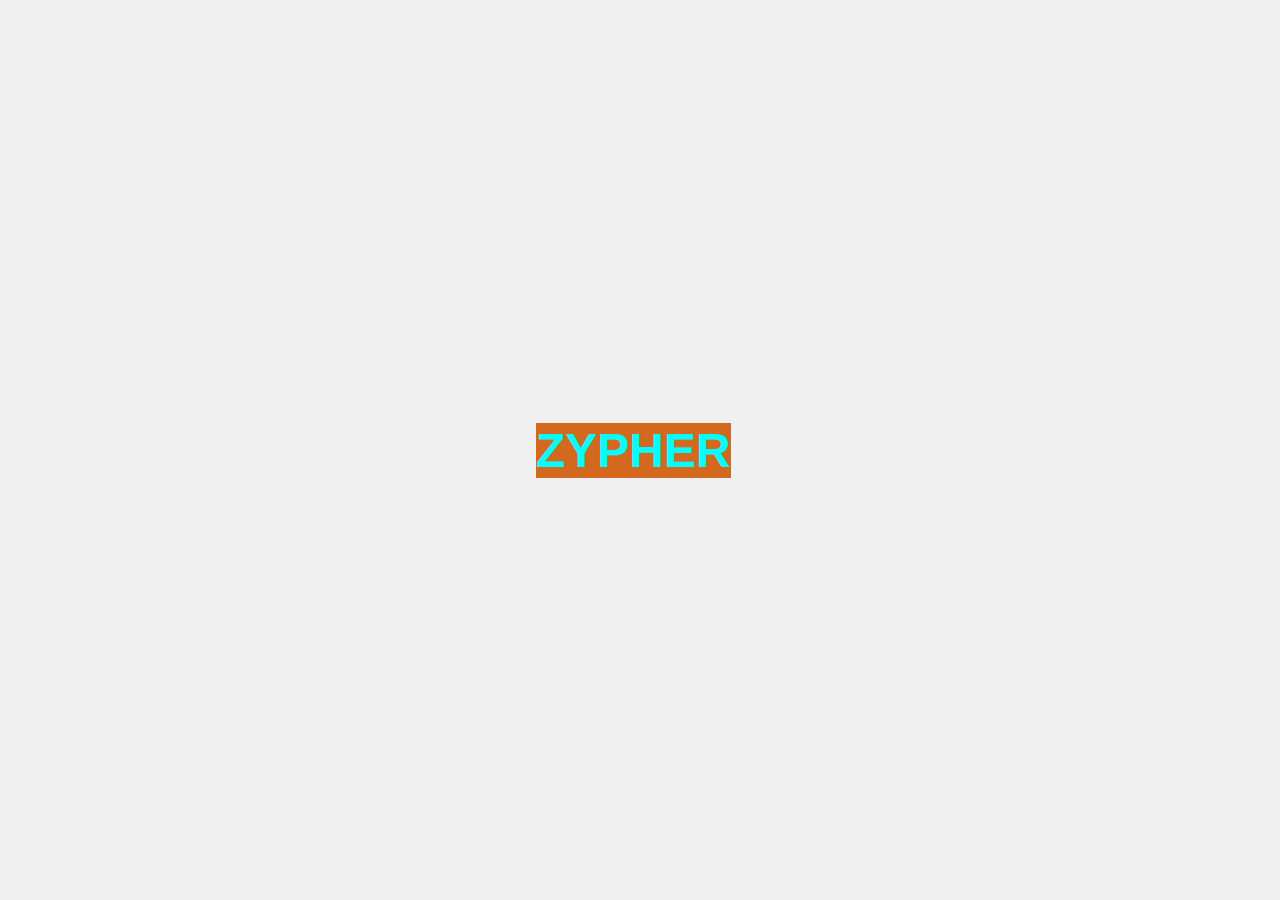
==== BUDGET TRACKER/DD.html @ e442e214 "Add files via upload" ====
<!DOCTYPE html>
<html lang="en">
<head>
  <meta charset="UTF-8">
  <meta name="viewport" content="width=device-width, initial-scale=1.0">
  <title>BUDGET TRACKER</title>
  <link rel="stylesheet" href="DD.css">
  <link rel="icon" href="logo.jpg" type="logo/x-icon">
  <style>
    /* Add some basic styling to the loading screen */
    #loading-screen {
      position: fixed;
      top: 0;
      left: 0;
      width: 100%;
      height: 100vh;
      background-color: #f0f0f0;
      display: flex;
      justify-content: center;
      align-items: center;
      font-size: 48px;
      font-weight: bold;
      color: #333;
    }
  </style>
</head>
<body style="background-image:url(bg.webp);">
    <div id="loading-screen">
        <span style="color: cyan;background-color: chocolate;">ZYPHER</span>&nbsp;
        <div class="loader"></div>
      </div>
    
      <script>
        setTimeout(function() {
          document.getElementById("loading-screen").style.display = "none";
        }, 2000);
      </script>
      <!--MAIN VISUAL-->
    <header>
        <h1>Budget Tracker</h1>
        <blockquote style="color:violet;">~ A budget tells us what we can't afford, but it doesn't keep us from buying it.</blockquote>
    </header>
    
    <section class="budget-form">
        <h2>Add Expense</h2>
        <form id="expenseForm">
            <label for="date">Date:</label>
            <input type="date" id="date" required>
            
            <label for="category">Category:</label>
            <select id="category">
                <option value="food">Food</option>
                <option value="transport">Transport</option>
                <option value="entertainment">Entertainment</option>
                <option value="utilities">Utilities</option>
                <option value="miscellaneous">Others</option>
            </select>

            <div id="others-input" style="display: none;">
                <label for="others-reason">Reason:</label>
                <input type="text" id="others-reason" placeholder="Enter reason">
            </div><br>
            
            
            <label for="amount">Amount (₹):</label>
            <input type="number" id="amount" placeholder="Enter amount" required>

            <button type="submit">Add Expense</button>
        </form>
    </section>

    <section class="expense-list">
        <h2>Expenses</h2>
        <div id="expenseTable">
            <table>
                <thead>
                    <tr>
                        <th>Date</th>
                        <th>Category</th>
                        <th>Amount</th>
                    </tr>
                </thead>
                <tbody id="expensesBody">
                </tbody>
            </table>
        </div>
    </section>

    <section class="budget-summary">
        <h2>Monthly Summary</h2>
        <div id="summary"></div>
    </section>

    <script src="DD.js"></script>
</body>
</html>
<p style="text-align: center;">&copy;2024 ZYPHER</p>
</body>

</html>
---- BUDGET TRACKER/DD.css ----
body {
    font-family: Arial, sans-serif;
    background-color: #f4f4f9;
    margin: 0;
    padding: 0;
}

header {
    background-color: #1a73e8;
    color: white;
    padding: 20px;
    text-align: center;
}

h1 {
    margin: 0;
}

.budget-form, .expense-list, .budget-summary {
    width: 80%;
    margin: 20px auto;
    background: #fff;
    padding: 20px;
    border-radius: 10px;
    box-shadow: 0 2px 4px rgba(0, 0, 0, 0.1);
}

.budget-form h2, .expense-list h2, .budget-summary h2 {
    margin-bottom: 15px;
}

label {
    display: block;
    margin: 10px 0 5px;
}

input[type="date"], input[type="number"], select {
    width: 100%;
    padding: 8px;
    margin-bottom: 20px;
    border-radius: 5px;
    border: 1px solid #ddd;
}

button {
    padding: 10px 15px;
    background-color: #1a73e8;
    color: white;
    border: none;
    border-radius: 5px;
    cursor: pointer;
}

button:hover {
    background-color: #1669c5;
}

table {
    width: 100%;
    border-collapse: collapse;
    margin-top: 10px;
}

table, th, td {
    border: 1px solid #ddd;
    padding: 10px;
    text-align: left;
}

thead {
    background-color: #1a73e8;
    color: white;
}

tbody tr:nth-child(odd) {
    background-color: #f9f9f9;
}

#summary {
    margin-top: 10px;
    padding: 10px;
    background-color: #f1f1f1;
    border-radius: 5px;
}

#summary .summary-item {
    margin-bottom: 10px;
}
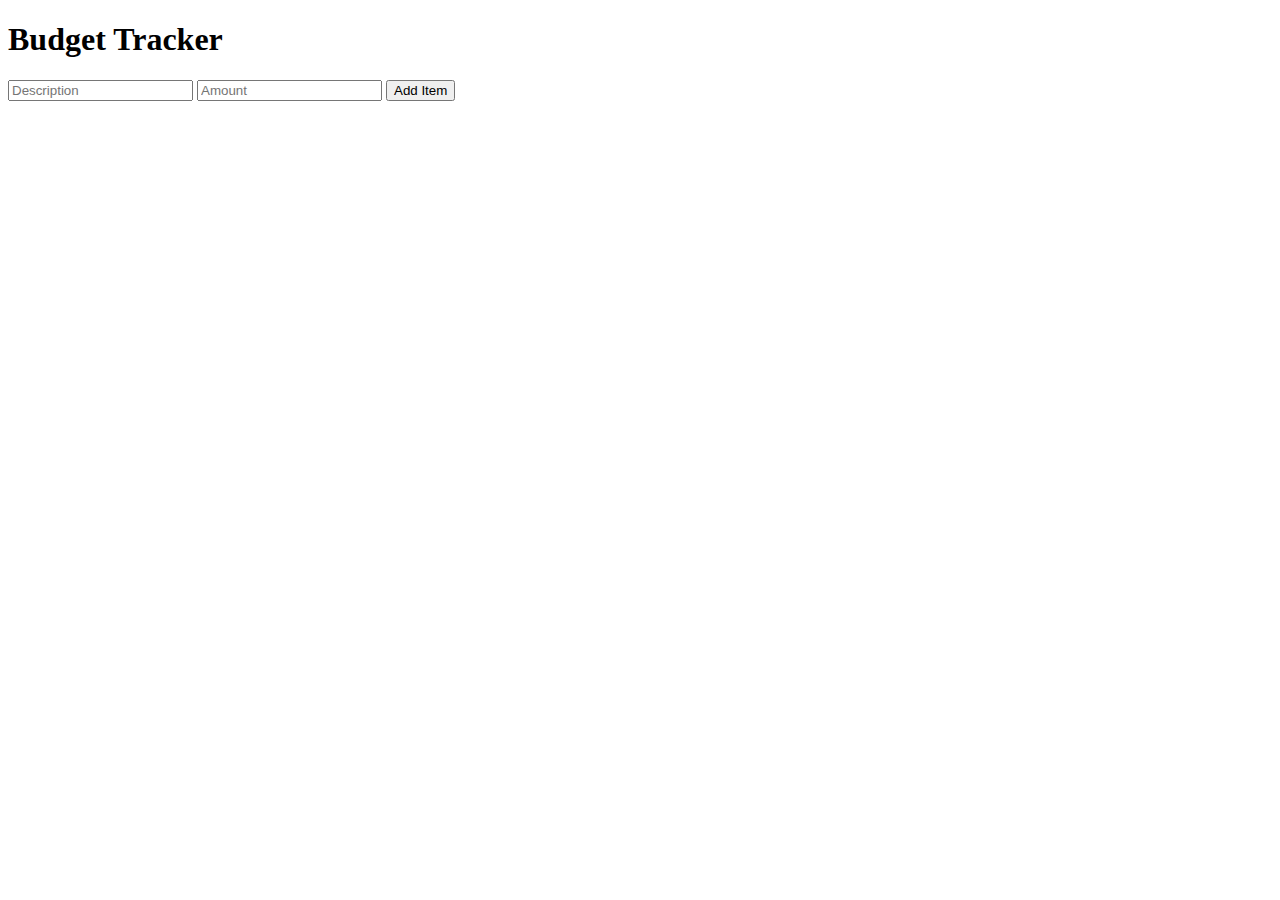
==== commit 3a3e2a22: "Update DD.html" ====
--- a/BUDGET TRACKER/DD.html
+++ b/BUDGET TRACKER/DD.html
@@ -3,98 +3,63 @@
 <head>
   <meta charset="UTF-8">
   <meta name="viewport" content="width=device-width, initial-scale=1.0">
-  <title>BUDGET TRACKER</title>
-  <link rel="stylesheet" href="DD.css">
-  <link rel="icon" href="logo.jpg" type="logo/x-icon">
-  <style>
-    /* Add some basic styling to the loading screen */
-    #loading-screen {
-      position: fixed;
-      top: 0;
-      left: 0;
-      width: 100%;
-      height: 100vh;
-      background-color: #f0f0f0;
-      display: flex;
-      justify-content: center;
-      align-items: center;
-      font-size: 48px;
-      font-weight: bold;
-      color: #333;
+  <title>Budget Tracker</title>
+</head>
+<body>
+  <h1>Budget Tracker</h1>
+  <form id="budget-form">
+    <input type="text" id="description" placeholder="Description" required>
+    <input type="number" id="amount" placeholder="Amount" required>
+    <button type="submit">Add Item</button>
+  </form>
+  <ul id="budget-list"></ul>
+
+  <script>
+    // Load data when the page loads
+    document.addEventListener('DOMContentLoaded', () => {
+      const budgetData = loadBudgetData();
+      budgetData.forEach(item => {
+        addBudgetItemToUI(item);
+      });
+    });
+
+    // Function to load budget data from localStorage
+    function loadBudgetData() {
+      const data = localStorage.getItem('budgetData');
+      return data ? JSON.parse(data) : [];
     }
-  </style>
-</head>
-<body style="background-image:url(bg.webp);">
-    <div id="loading-screen">
-        <span style="color: cyan;background-color: chocolate;">ZYPHER</span>&nbsp;
-        <div class="loader"></div>
-      </div>
-    
-      <script>
-        setTimeout(function() {
-          document.getElementById("loading-screen").style.display = "none";
-        }, 2000);
-      </script>
-      <!--MAIN VISUAL-->
-    <header>
-        <h1>Budget Tracker</h1>
-        <blockquote style="color:violet;">~ A budget tells us what we can't afford, but it doesn't keep us from buying it.</blockquote>
-    </header>
-    
-    <section class="budget-form">
-        <h2>Add Expense</h2>
-        <form id="expenseForm">
-            <label for="date">Date:</label>
-            <input type="date" id="date" required>
-            
-            <label for="category">Category:</label>
-            <select id="category">
-                <option value="food">Food</option>
-                <option value="transport">Transport</option>
-                <option value="entertainment">Entertainment</option>
-                <option value="utilities">Utilities</option>
-                <option value="miscellaneous">Others</option>
-            </select>
 
-            <div id="others-input" style="display: none;">
-                <label for="others-reason">Reason:</label>
-                <input type="text" id="others-reason" placeholder="Enter reason">
-            </div><br>
-            
-            
-            <label for="amount">Amount (₹):</label>
-            <input type="number" id="amount" placeholder="Enter amount" required>
+    // Function to save budget data to localStorage
+    function saveBudgetData(data) {
+      localStorage.setItem('budgetData', JSON.stringify(data));
+    }
 
-            <button type="submit">Add Expense</button>
-        </form>
-    </section>
+    // Function to add a new budget item
+    function addBudgetItem(description, amount) {
+      const newItem = { description, amount: parseFloat(amount) };
+      const budgetData = loadBudgetData();
+      budgetData.push(newItem);
+      saveBudgetData(budgetData);
+      addBudgetItemToUI(newItem);
+    }
 
-    <section class="expense-list">
-        <h2>Expenses</h2>
-        <div id="expenseTable">
-            <table>
-                <thead>
-                    <tr>
-                        <th>Date</th>
-                        <th>Category</th>
-                        <th>Amount</th>
-                    </tr>
-                </thead>
-                <tbody id="expensesBody">
-                </tbody>
-            </table>
-        </div>
-    </section>
+    // Function to add a budget item to the UI
+    function addBudgetItemToUI(item) {
+      const budgetList = document.getElementById('budget-list');
+      const li = document.createElement('li');
+      li.textContent = `${item.description}: $${item.amount.toFixed(2)}`;
+      budgetList.appendChild(li);
+    }
 
-    <section class="budget-summary">
-        <h2>Monthly Summary</h2>
-        <div id="summary"></div>
-    </section>
-
-    <script src="DD.js"></script>
+    // Handle form submission
+    document.getElementById('budget-form').addEventListener('submit', (e) => {
+      e.preventDefault();
+      const description = document.getElementById('description').value;
+      const amount = document.getElementById('amount').value;
+      addBudgetItem(description, amount);
+      // Clear the form
+      e.target.reset();
+    });
+  </script>
 </body>
 </html>
-<p style="text-align: center;">&copy;2024 ZYPHER</p>
-</body>
-
-</html>
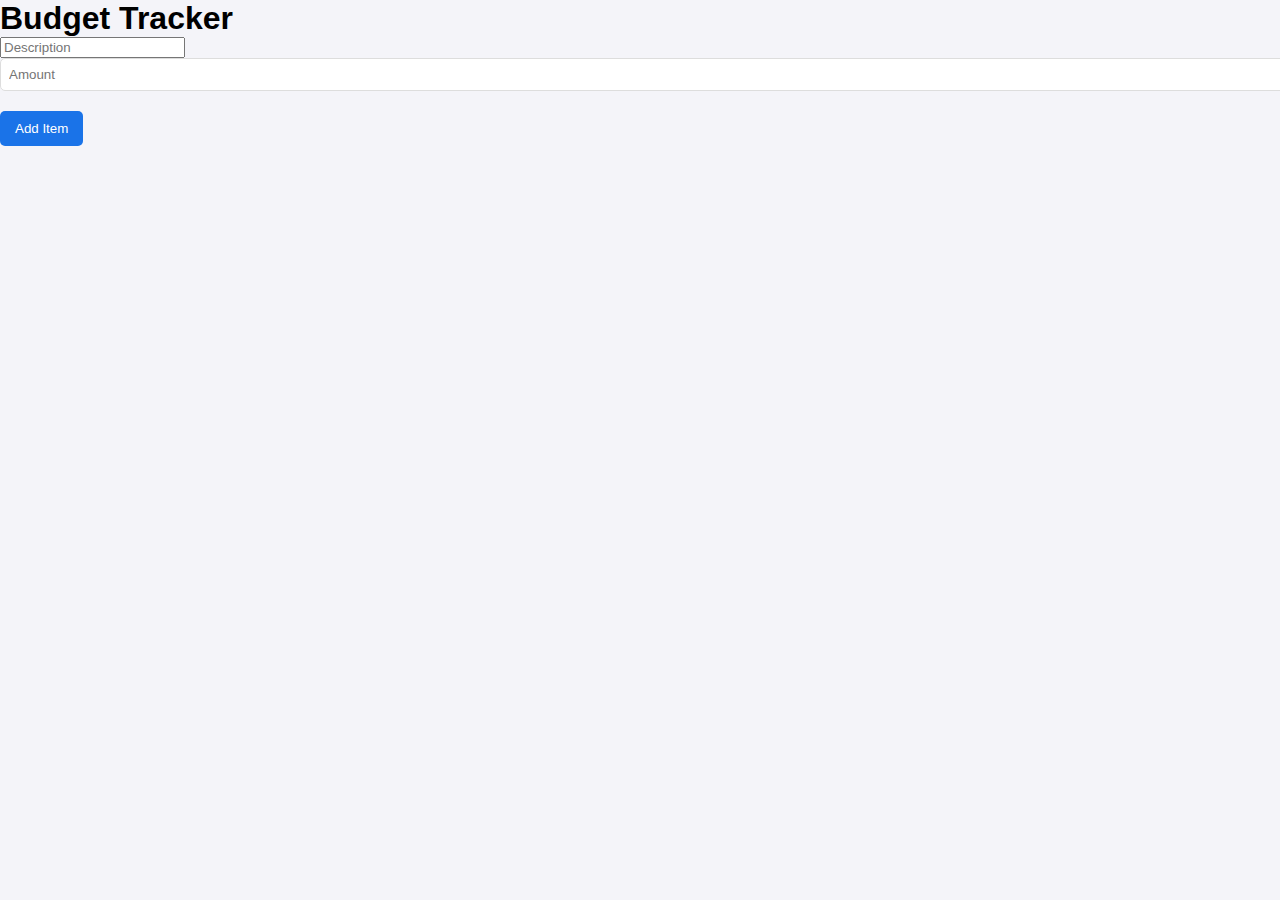
==== commit a555b19c: "Update DD.html" ====
--- a/BUDGET TRACKER/DD.html
+++ b/BUDGET TRACKER/DD.html
@@ -4,6 +4,26 @@
   <meta charset="UTF-8">
   <meta name="viewport" content="width=device-width, initial-scale=1.0">
   <title>Budget Tracker</title>
+  <link rel="stylesheet" href="DD.css">
+  <link rel="icon" href="logo.jpg" type="logo/x-icon">
+  <style>
+    /* Add some basic styling to the loading screen */
+    #loading-screen {
+      position: fixed;
+      top: 0;
+      left: 0;
+      width: 100%;
+      height: 100vh;
+      background-color: #f0f0f0;
+      display: flex;
+      justify-content: center;
+      align-items: center;
+      font-size: 48px;
+      font-weight: bold;
+      color: #333;
+    }
+  </style>
+
 </head>
 <body>
   <h1>Budget Tracker</h1>
@@ -61,5 +81,7 @@
       e.target.reset();
     });
   </script>
+  <script src="DD.js"></script>
+
 </body>
 </html>
--- a/BUDGET TRACKER/DD.css
+++ b/BUDGET TRACKER/DD.css
@@ -0,0 +1,89 @@
+body {
+    font-family: Arial, sans-serif;
+    background-color: #f4f4f9;
+    margin: 0;
+    padding: 0;
+}
+
+header {
+    background-color: #1a73e8;
+    color: white;
+    padding: 20px;
+    text-align: center;
+}
+
+h1 {
+    margin: 0;
+}
+
+.budget-form, .expense-list, .budget-summary {
+    width: 80%;
+    margin: 20px auto;
+    background: #fff;
+    padding: 20px;
+    border-radius: 10px;
+    box-shadow: 0 2px 4px rgba(0, 0, 0, 0.1);
+}
+
+.budget-form h2, .expense-list h2, .budget-summary h2 {
+    margin-bottom: 15px;
+}
+
+label {
+    display: block;
+    margin: 10px 0 5px;
+}
+
+input[type="date"], input[type="number"], select {
+    width: 100%;
+    padding: 8px;
+    margin-bottom: 20px;
+    border-radius: 5px;
+    border: 1px solid #ddd;
+}
+
+button {
+    padding: 10px 15px;
+    background-color: #1a73e8;
+    color: white;
+    border: none;
+    border-radius: 5px;
+    cursor: pointer;
+}
+
+button:hover {
+    background-color: #1669c5;
+}
+
+table {
+    width: 100%;
+    border-collapse: collapse;
+    margin-top: 10px;
+}
+
+table, th, td {
+    border: 1px solid #ddd;
+    padding: 10px;
+    text-align: left;
+}
+
+thead {
+    background-color: #1a73e8;
+    color: white;
+}
+
+tbody tr:nth-child(odd) {
+    background-color: #f9f9f9;
+}
+
+#summary {
+    margin-top: 10px;
+    padding: 10px;
+    background-color: #f1f1f1;
+    border-radius: 5px;
+}
+
+#summary .summary-item {
+    margin-bottom: 10px;
+}
+
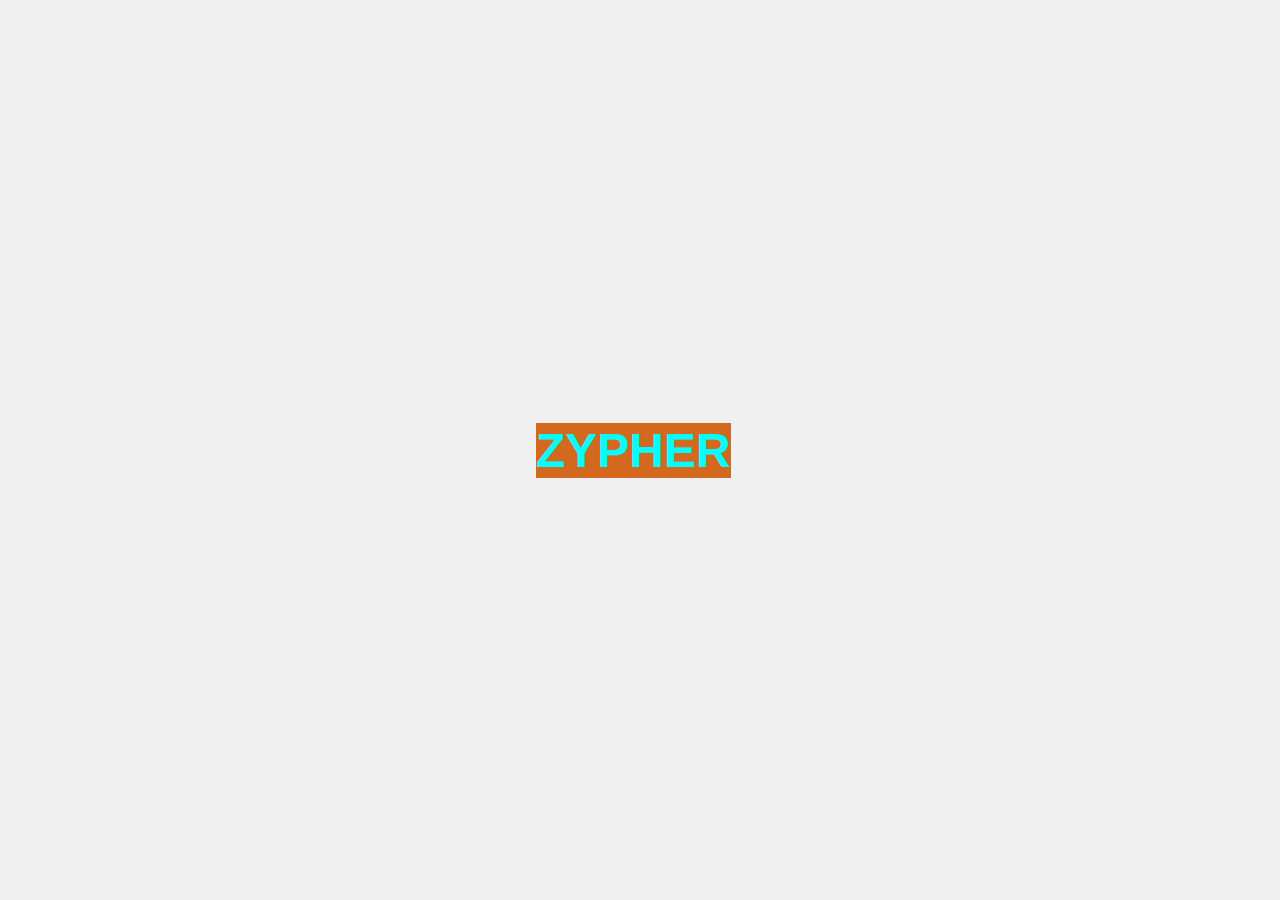
==== commit d04dad54: "Update DD.html" ====
--- a/BUDGET TRACKER/DD.html
+++ b/BUDGET TRACKER/DD.html
@@ -3,7 +3,7 @@
 <head>
   <meta charset="UTF-8">
   <meta name="viewport" content="width=device-width, initial-scale=1.0">
-  <title>Budget Tracker</title>
+  <title>BUDGET TRACKER</title>
   <link rel="stylesheet" href="DD.css">
   <link rel="icon" href="logo.jpg" type="logo/x-icon">
   <style>
@@ -23,65 +23,80 @@
       color: #333;
     }
   </style>
+</head>
+<body style="background-image:url(bg.webp);">
+    <div id="loading-screen">
+        <span style="color: cyan;background-color: chocolate;">ZYPHER</span>&nbsp;
+        <div class="loader"></div>
+      </div>
+    
+      <script>
+      
+        setTimeout(function() {
+          document.getElementById("loading-screen").style.display = "none";
+        }, 2000);
+      </script>
+      <!--MAIN VISUAL-->
+    <header>
+        <h1>Budget Tracker</h1>
+        <blockquote style="color:violet;">~ A budget tells us what we can't afford, but it doesn't keep us from buying it.</blockquote>
+    </header>
+    
+    <section class="budget-form">
+        <h2>Add Expense</h2>
+        <form id="expenseForm">
+            <label for="date">Date:</label>
+            <input type="date" id="date" required>
+            
+            <label for="category">Category:</label>
+            <select id="category">
+                <option value="food">Food</option>
+                <option value="transport">Transport</option>
+                <option value="entertainment">Entertainment</option>
+                <option value="utilities">Utilities</option>
+                <option value="miscellaneous">Others</option>
+            </select>
 
-</head>
-<body>
-  <h1>Budget Tracker</h1>
-  <form id="budget-form">
-    <input type="text" id="description" placeholder="Description" required>
-    <input type="number" id="amount" placeholder="Amount" required>
-    <button type="submit">Add Item</button>
-  </form>
-  <ul id="budget-list"></ul>
+            <div id="others-input" style="display: none;">
+                <label for="others-reason">Reason:</label>
+                <input type="text" id="others-reason" placeholder="Enter reason">
+            </div><br>
+            
+            
+            <label for="amount">Amount (₹):</label>
+            <input type="number" id="amount" placeholder="Enter amount" required>
 
-  <script>
-    // Load data when the page loads
-    document.addEventListener('DOMContentLoaded', () => {
-      const budgetData = loadBudgetData();
-      budgetData.forEach(item => {
-        addBudgetItemToUI(item);
-      });
-    });
+            <button type="submit">Add Expense</button>
+        </form>
+    </section>
 
-    // Function to load budget data from localStorage
-    function loadBudgetData() {
-      const data = localStorage.getItem('budgetData');
-      return data ? JSON.parse(data) : [];
-    }
+    <section class="expense-list">
+        <h2>Expenses</h2>
+        <div id="expenseTable">
+            <table>
+                <thead>
+                    <tr>
+                        <th>Date</th>
+                        <th>Category</th>
+                        <th>Amount</th>
+                    </tr>
+                </thead>
+                <tbody id="expensesBody">
+                </tbody>
+            </table>
+        </div>
+    </section>
 
-    // Function to save budget data to localStorage
-    function saveBudgetData(data) {
-      localStorage.setItem('budgetData', JSON.stringify(data));
-    }
+    <section class="budget-summary">
+        <h2>Monthly Summary</h2>
+        <div id="summary"></div>
+    </section>
 
-    // Function to add a new budget item
-    function addBudgetItem(description, amount) {
-      const newItem = { description, amount: parseFloat(amount) };
-      const budgetData = loadBudgetData();
-      budgetData.push(newItem);
-      saveBudgetData(budgetData);
-      addBudgetItemToUI(newItem);
-    }
-
-    // Function to add a budget item to the UI
-    function addBudgetItemToUI(item) {
-      const budgetList = document.getElementById('budget-list');
-      const li = document.createElement('li');
-      li.textContent = `${item.description}: $${item.amount.toFixed(2)}`;
-      budgetList.appendChild(li);
-    }
-
-    // Handle form submission
-    document.getElementById('budget-form').addEventListener('submit', (e) => {
-      e.preventDefault();
-      const description = document.getElementById('description').value;
-      const amount = document.getElementById('amount').value;
-      addBudgetItem(description, amount);
-      // Clear the form
-      e.target.reset();
-    });
-  </script>
-  <script src="DD.js"></script>
+    <script src="DD.js"></script>
 
 </body>
 </html>
+<p style="text-align: center;">&copy;2024 ZYPHER</p>
+</body>
+
+</html>
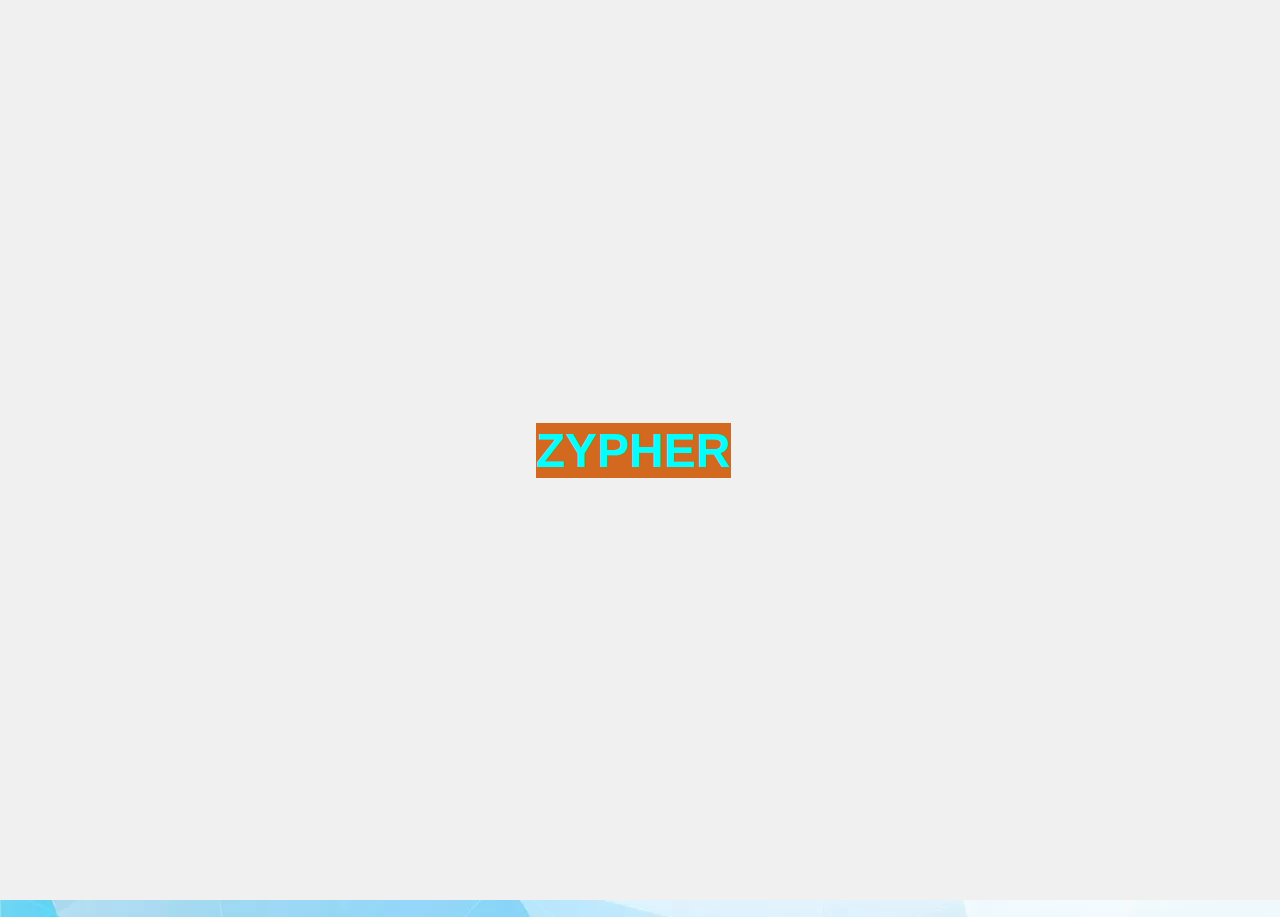
==== commit 984cd025: "Update DD.html" ====
--- a/BUDGET TRACKER/DD.html
+++ b/BUDGET TRACKER/DD.html
@@ -25,78 +25,148 @@
   </style>
 </head>
 <body style="background-image:url(bg.webp);">
-    <div id="loading-screen">
-        <span style="color: cyan;background-color: chocolate;">ZYPHER</span>&nbsp;
-        <div class="loader"></div>
-      </div>
-    
-      <script>
-      
-        setTimeout(function() {
-          document.getElementById("loading-screen").style.display = "none";
-        }, 2000);
-      </script>
-      <!--MAIN VISUAL-->
-    <header>
-        <h1>Budget Tracker</h1>
-        <blockquote style="color:violet;">~ A budget tells us what we can't afford, but it doesn't keep us from buying it.</blockquote>
-    </header>
-    
-    <section class="budget-form">
-        <h2>Add Expense</h2>
-        <form id="expenseForm">
-            <label for="date">Date:</label>
-            <input type="date" id="date" required>
-            
-            <label for="category">Category:</label>
-            <select id="category">
-                <option value="food">Food</option>
-                <option value="transport">Transport</option>
-                <option value="entertainment">Entertainment</option>
-                <option value="utilities">Utilities</option>
-                <option value="miscellaneous">Others</option>
-            </select>
+  <div id="loading-screen">
+    <span style="color: cyan;background-color: chocolate;">ZYPHER</span>&nbsp;
+    <div class="loader"></div>
+  </div>
 
-            <div id="others-input" style="display: none;">
-                <label for="others-reason">Reason:</label>
-                <input type="text" id="others-reason" placeholder="Enter reason">
-            </div><br>
-            
-            
-            <label for="amount">Amount (₹):</label>
-            <input type="number" id="amount" placeholder="Enter amount" required>
+  <script>
+    setTimeout(function() {
+      document.getElementById("loading-screen").style.display = "none";
+    }, 2000);
+  </script>
 
-            <button type="submit">Add Expense</button>
-        </form>
-    </section>
+  <!-- MAIN VISUAL -->
+  <header>
+    <h1>Budget Tracker</h1>
+    <blockquote style="color:violet;">~ A budget tells us what we can't afford, but it doesn't keep us from buying it.</blockquote>
+  </header>
 
-    <section class="expense-list">
-        <h2>Expenses</h2>
-        <div id="expenseTable">
-            <table>
-                <thead>
-                    <tr>
-                        <th>Date</th>
-                        <th>Category</th>
-                        <th>Amount</th>
-                    </tr>
-                </thead>
-                <tbody id="expensesBody">
-                </tbody>
-            </table>
-        </div>
-    </section>
+  <section class="budget-form">
+    <h2>Add Expense</h2>
+    <form id="expenseForm">
+      <label for="date">Date:</label>
+      <input type="date" id="date" required>
 
-    <section class="budget-summary">
-        <h2>Monthly Summary</h2>
-        <div id="summary"></div>
-    </section>
+      <label for="category">Category:</label>
+      <select id="category">
+        <option value="food">Food</option>
+        <option value="transport">Transport</option>
+        <option value="entertainment">Entertainment</option>
+        <option value="utilities">Utilities</option>
+        <option value="miscellaneous">Others</option>
+      </select>
 
-    <script src="DD.js"></script>
+      <div id="others-input" style="display: none;">
+        <label for="others-reason">Reason:</label>
+        <input type="text" id="others-reason" placeholder="Enter reason">
+      </div><br>
 
+      <label for="amount">Amount (₹):</label>
+      <input type="number" id="amount" placeholder="Enter amount" required>
+
+      <button type="submit">Add Expense</button>
+    </form>
+  </section>
+
+  <section class="expense-list">
+    <h2>Expenses</h2>
+    <div id="expenseTable">
+      <table>
+        <thead>
+          <tr>
+            <th>Date</th>
+            <th>Category</th>
+            <th>Amount</th>
+          </tr>
+        </thead>
+        <tbody id="expensesBody">
+        </tbody>
+      </table>
+    </div>
+  </section>
+
+  <section class="budget-summary">
+    <h2>Monthly Summary</h2>
+    <div id="summary"></div>
+  </section>
+
+  <script>
+    // Load expenses from localStorage when the page loads
+    document.addEventListener('DOMContentLoaded', () => {
+      const expenses = loadExpenses();
+      expenses.forEach(expense => {
+        addExpenseToTable(expense);
+      });
+      updateSummary();
+    });
+
+    // Function to load expenses from localStorage
+    function loadExpenses() {
+      const data = localStorage.getItem('expenses');
+      return data ? JSON.parse(data) : [];
+    }
+
+    // Function to save expenses to localStorage
+    function saveExpenses(expenses) {
+      localStorage.setItem('expenses', JSON.stringify(expenses));
+    }
+
+    // Function to add an expense to the table
+    function addExpenseToTable(expense) {
+      const tbody = document.getElementById('expensesBody');
+      const row = document.createElement('tr');
+      row.innerHTML = `
+        <td>${expense.date}</td>
+        <td>${expense.category}</td>
+        <td>₹${expense.amount}</td>
+      `;
+      tbody.appendChild(row);
+    }
+
+    // Function to update the monthly summary
+    function updateSummary() {
+      const expenses = loadExpenses();
+      const total = expenses.reduce((sum, expense) => sum + parseFloat(expense.amount), 0);
+      document.getElementById('summary').textContent = `Total Expenses: ₹${total.toFixed(2)}`;
+    }
+
+    // Handle form submission
+    document.getElementById('expenseForm').addEventListener('submit', (e) => {
+      e.preventDefault();
+
+      const date = document.getElementById('date').value;
+      const category = document.getElementById('category').value;
+      const amount = document.getElementById('amount').value;
+
+      const expense = { date, category, amount };
+
+      // Add expense to localStorage
+      const expenses = loadExpenses();
+      expenses.push(expense);
+      saveExpenses(expenses);
+
+      // Add expense to the table
+      addExpenseToTable(expense);
+
+      // Update the summary
+      updateSummary();
+
+      // Clear the form
+      e.target.reset();
+    });
+
+    // Show/hide "Others" reason input
+    document.getElementById('category').addEventListener('change', (e) => {
+      const othersInput = document.getElementById('others-input');
+      if (e.target.value === 'miscellaneous') {
+        othersInput.style.display = 'block';
+      } else {
+        othersInput.style.display = 'none';
+      }
+    });
+  </script>
+
+  <p style="text-align: center;">&copy;2024 ZYPHER</p>
 </body>
 </html>
-<p style="text-align: center;">&copy;2024 ZYPHER</p>
-</body>
-
-</html>
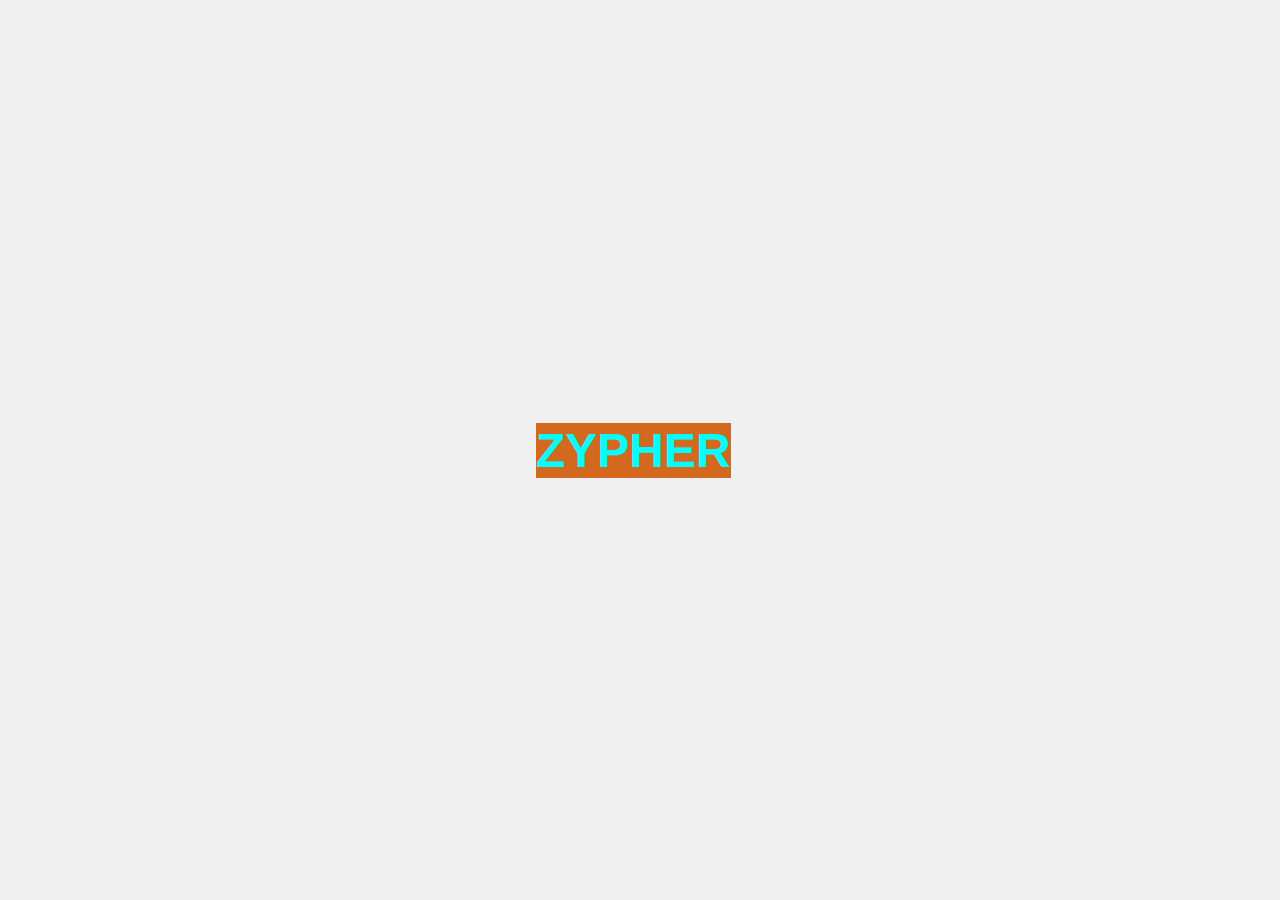
==== commit f0678981: "Update DD.html" ====
--- a/BUDGET TRACKER/DD.html
+++ b/BUDGET TRACKER/DD.html
@@ -25,148 +25,78 @@
   </style>
 </head>
 <body style="background-image:url(bg.webp);">
-  <div id="loading-screen">
-    <span style="color: cyan;background-color: chocolate;">ZYPHER</span>&nbsp;
-    <div class="loader"></div>
-  </div>
+    <div id="loading-screen">
+        <span style="color: cyan;background-color: chocolate;">ZYPHER</span>&nbsp;
+        <div class="loader"></div>
+      </div>
+    
+      <script>
+      
+        setTimeout(function() {
+          document.getElementById("loading-screen").style.display = "none";
+        }, 2000);
+      </script>
+      <!--MAIN VISUAL-->
+    <header>
+        <h1>Budget Tracker</h1>
+        <blockquote style="color:violet;">~ A budget tells us what we can't afford, but it doesn't keep us from buying it.</blockquote>
+    </header>
+    
+    <section class="budget-form">
+        <h2>Add Expense</h2>
+        <form id="expenseForm">
+            <label for="date">Date:</label>
+            <input type="date" id="date" required>
+            
+            <label for="category">Category:</label>
+            <select id="category">
+                <option value="food">Food</option>
+                <option value="transport">Transport</option>
+                <option value="entertainment">Entertainment</option>
+                <option value="utilities">Utilities</option>
+                <option value="miscellaneous">Others</option>
+            </select>
 
-  <script>
-    setTimeout(function() {
-      document.getElementById("loading-screen").style.display = "none";
-    }, 2000);
-  </script>
+            <div id="others-input" style="display: none;">
+                <label for="others-reason">Reason:</label>
+                <input type="text" id="others-reason" placeholder="Enter reason">
+            </div><br>
+            
+            
+            <label for="amount">Amount (₹):</label>
+            <input type="number" id="amount" placeholder="Enter amount" required>
 
-  <!-- MAIN VISUAL -->
-  <header>
-    <h1>Budget Tracker</h1>
-    <blockquote style="color:violet;">~ A budget tells us what we can't afford, but it doesn't keep us from buying it.</blockquote>
-  </header>
+            <button type="submit">Add Expense</button>
+        </form>
+    </section>
 
-  <section class="budget-form">
-    <h2>Add Expense</h2>
-    <form id="expenseForm">
-      <label for="date">Date:</label>
-      <input type="date" id="date" required>
+    <section class="expense-list">
+        <h2>Expenses</h2>
+        <div id="expenseTable">
+            <table>
+                <thead>
+                    <tr>
+                        <th>Date</th>
+                        <th>Category</th>
+                        <th>Amount</th>
+                    </tr>
+                </thead>
+                <tbody id="expensesBody">
+                </tbody>
+            </table>
+        </div>
+    </section>
 
-      <label for="category">Category:</label>
-      <select id="category">
-        <option value="food">Food</option>
-        <option value="transport">Transport</option>
-        <option value="entertainment">Entertainment</option>
-        <option value="utilities">Utilities</option>
-        <option value="miscellaneous">Others</option>
-      </select>
+    <section class="budget-summary">
+        <h2>Monthly Summary</h2>
+        <div id="summary"></div>
+    </section>
 
-      <div id="others-input" style="display: none;">
-        <label for="others-reason">Reason:</label>
-        <input type="text" id="others-reason" placeholder="Enter reason">
-      </div><br>
+    <script src="DD.js"></script>
 
-      <label for="amount">Amount (₹):</label>
-      <input type="number" id="amount" placeholder="Enter amount" required>
-
-      <button type="submit">Add Expense</button>
-    </form>
-  </section>
-
-  <section class="expense-list">
-    <h2>Expenses</h2>
-    <div id="expenseTable">
-      <table>
-        <thead>
-          <tr>
-            <th>Date</th>
-            <th>Category</th>
-            <th>Amount</th>
-          </tr>
-        </thead>
-        <tbody id="expensesBody">
-        </tbody>
-      </table>
-    </div>
-  </section>
-
-  <section class="budget-summary">
-    <h2>Monthly Summary</h2>
-    <div id="summary"></div>
-  </section>
-
-  <script>
-    // Load expenses from localStorage when the page loads
-    document.addEventListener('DOMContentLoaded', () => {
-      const expenses = loadExpenses();
-      expenses.forEach(expense => {
-        addExpenseToTable(expense);
-      });
-      updateSummary();
-    });
-
-    // Function to load expenses from localStorage
-    function loadExpenses() {
-      const data = localStorage.getItem('expenses');
-      return data ? JSON.parse(data) : [];
-    }
-
-    // Function to save expenses to localStorage
-    function saveExpenses(expenses) {
-      localStorage.setItem('expenses', JSON.stringify(expenses));
-    }
-
-    // Function to add an expense to the table
-    function addExpenseToTable(expense) {
-      const tbody = document.getElementById('expensesBody');
-      const row = document.createElement('tr');
-      row.innerHTML = `
-        <td>${expense.date}</td>
-        <td>${expense.category}</td>
-        <td>₹${expense.amount}</td>
-      `;
-      tbody.appendChild(row);
-    }
-
-    // Function to update the monthly summary
-    function updateSummary() {
-      const expenses = loadExpenses();
-      const total = expenses.reduce((sum, expense) => sum + parseFloat(expense.amount), 0);
-      document.getElementById('summary').textContent = `Total Expenses: ₹${total.toFixed(2)}`;
-    }
-
-    // Handle form submission
-    document.getElementById('expenseForm').addEventListener('submit', (e) => {
-      e.preventDefault();
-
-      const date = document.getElementById('date').value;
-      const category = document.getElementById('category').value;
-      const amount = document.getElementById('amount').value;
-
-      const expense = { date, category, amount };
-
-      // Add expense to localStorage
-      const expenses = loadExpenses();
-      expenses.push(expense);
-      saveExpenses(expenses);
-
-      // Add expense to the table
-      addExpenseToTable(expense);
-
-      // Update the summary
-      updateSummary();
-
-      // Clear the form
-      e.target.reset();
-    });
-
-    // Show/hide "Others" reason input
-    document.getElementById('category').addEventListener('change', (e) => {
-      const othersInput = document.getElementById('others-input');
-      if (e.target.value === 'miscellaneous') {
-        othersInput.style.display = 'block';
-      } else {
-        othersInput.style.display = 'none';
-      }
-    });
-  </script>
-
-  <p style="text-align: center;">&copy;2024 ZYPHER</p>
 </body>
 </html>
+<p style="text-align: center;">&copy;2024 ZYPHER</p>
+</body>
+
+</html>
